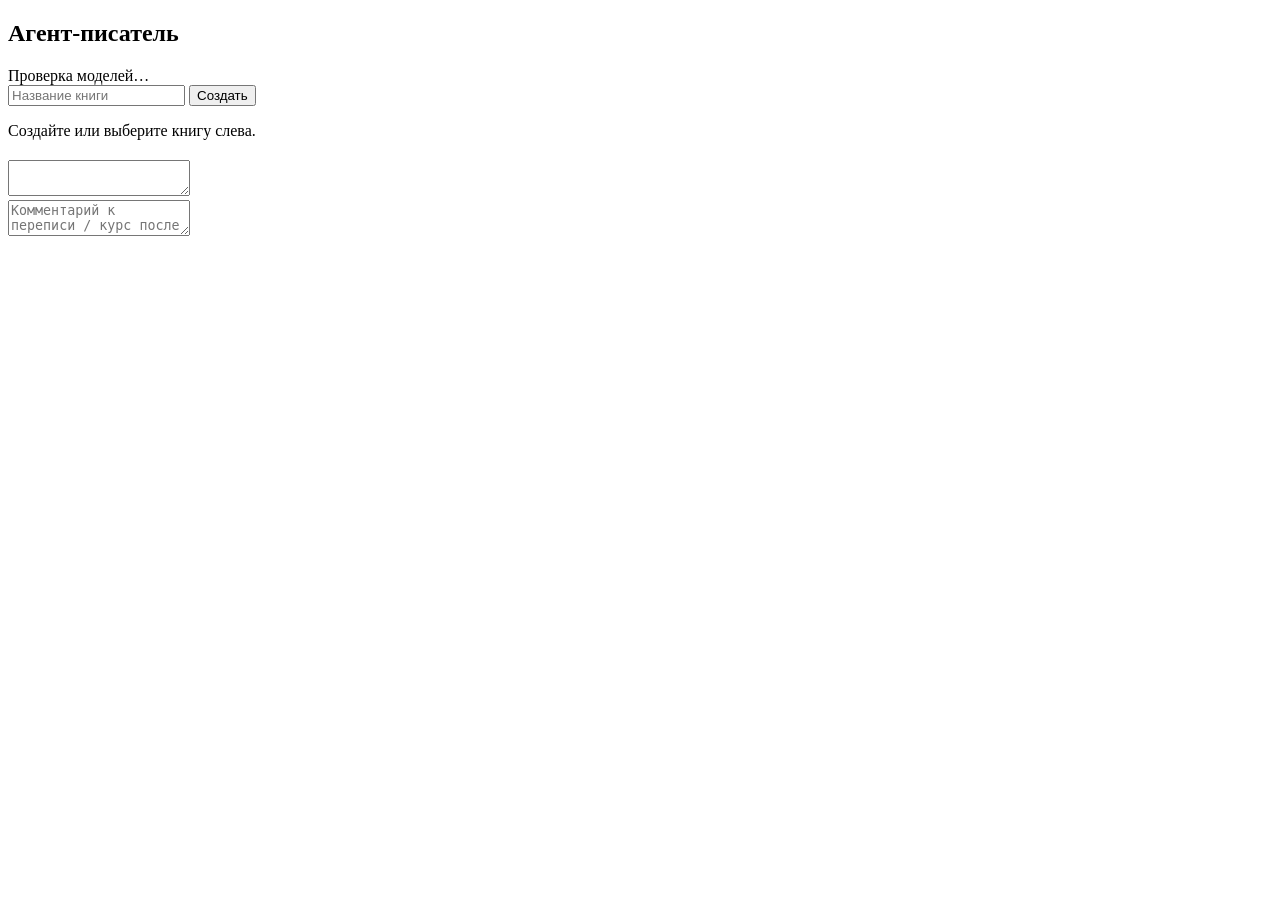
==== app/web/index.html @ 2c99925f "Первый коммит: локальный агент-писатель (FastAPI, GigaChat, OpenRouter :free). Секреты и книги в pro" ====
<!DOCTYPE html>
<html lang="ru">
<head>
  <meta charset="UTF-8" />
  <meta name="viewport" content="width=device-width, initial-scale=1" />
  <title>Агент-писатель</title>
  <link rel="stylesheet" href="/static/styles.css" />
</head>
<body>
  <aside class="sidebar">
    <h1>Агент-писатель</h1>
    <div id="llm-status" class="status">Проверка моделей…</div>
    <form id="new-book" class="new-book">
      <input name="title" placeholder="Название книги" required />
      <button type="submit">Создать</button>
    </form>
    <ul id="book-list" class="book-list"></ul>
  </aside>
  <main class="main">
    <p id="empty" class="empty">Создайте или выберите книгу слева.</p>
    <section id="workspace" class="workspace hidden">
      <header class="top">
        <h2 id="book-title"></h2>
        <span id="meta" class="meta"></span>
      </header>
      <nav id="stages" class="stages"></nav>
      <p id="hints" class="hints hidden"></p>
      <textarea id="editor" spellcheck="true"></textarea>
      <div id="overlaps" class="overlaps hidden"></div>
      <footer class="bar">
        <textarea id="comment" placeholder="Комментарий к переписи / курс после главы / замечание к фрагменту"></textarea>
        <div class="actions" id="actions"></div>
      </footer>
    </section>
  </main>
  <div id="toast" class="toast hidden"></div>
  <script src="/static/app.js"></script>
</body>
</html>
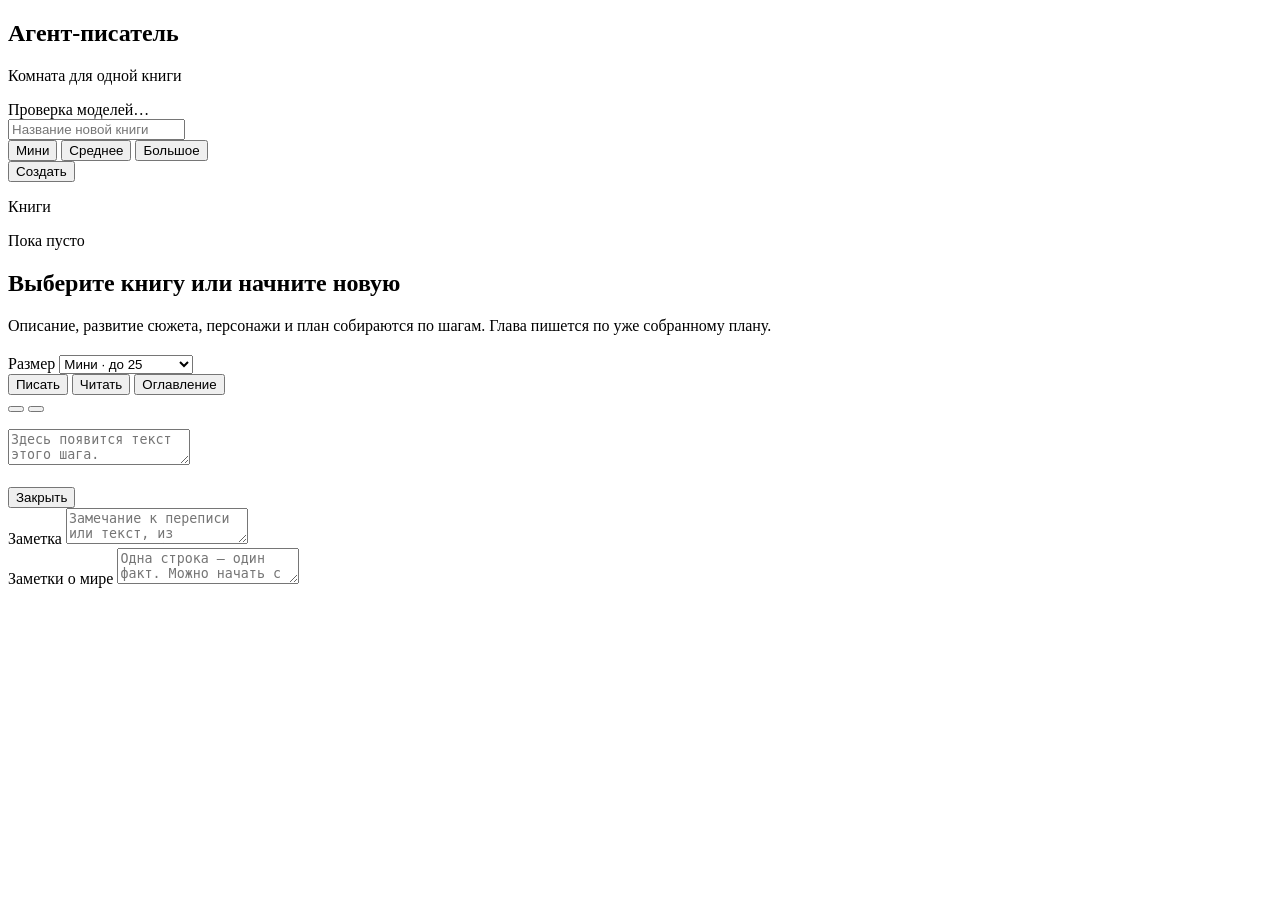
==== commit d4f23678: "Закрыть остаток аудита, чтобы правки промптов и памяти можно было откатить. Co-authored-by: Cursor <" ====
--- a/app/web/index.html
+++ b/app/web/index.html
@@ -4,36 +4,97 @@
   <meta charset="UTF-8" />
   <meta name="viewport" content="width=device-width, initial-scale=1" />
   <title>Агент-писатель</title>
-  <link rel="stylesheet" href="/static/styles.css" />
+  <link rel="stylesheet" href="/static/styles.css?v=20261120b" />
 </head>
 <body>
-  <aside class="sidebar">
-    <h1>Агент-писатель</h1>
+  <aside class="rail">
+    <div class="brand">
+      <span class="mark" aria-hidden="true"></span>
+      <div>
+        <h1>Агент-писатель</h1>
+        <p class="brand-note">Комната для одной книги</p>
+      </div>
+    </div>
     <div id="llm-status" class="status">Проверка моделей…</div>
     <form id="new-book" class="new-book">
-      <input name="title" placeholder="Название книги" required />
+      <input name="title" placeholder="Название новой книги" required />
+      <div class="size-pick" role="radiogroup" aria-label="Размер книги">
+        <button type="button" data-size="mini" title="До 25 глав. Точное число выберет сюжет.">Мини</button>
+        <button type="button" data-size="medium" class="on" title="От 25 до 60 глав. Точное число выберет сюжет.">Среднее</button>
+        <button type="button" data-size="large" title="От 60 до 100 глав. Точное число выберет сюжет.">Большое</button>
+      </div>
       <button type="submit">Создать</button>
     </form>
+    <p class="side-label">Книги</p>
     <ul id="book-list" class="book-list"></ul>
   </aside>
-  <main class="main">
-    <p id="empty" class="empty">Создайте или выберите книгу слева.</p>
+  <main class="room">
+    <div id="empty" class="empty">
+      <p class="kicker">Пока пусто</p>
+      <h2>Выберите книгу или начните новую</h2>
+      <p>Описание, развитие сюжета, персонажи и план собираются по шагам. Глава пишется по уже собранному плану.</p>
+    </div>
     <section id="workspace" class="workspace hidden">
       <header class="top">
-        <h2 id="book-title"></h2>
-        <span id="meta" class="meta"></span>
+        <div class="title-block">
+          <h2 id="book-title"></h2>
+          <span id="meta" class="meta"></span>
+          <label class="book-size">
+            Размер
+            <select id="book-size" title="Диапазон глав. Точное число в плане выбирает сюжет.">
+              <option value="mini">Мини · до 25</option>
+              <option value="medium">Среднее · 25–60</option>
+              <option value="large">Большое · 60–100</option>
+            </select>
+          </label>
+        </div>
+        <nav id="stages" class="stages" aria-label="Этапы книги"></nav>
+        <div class="tools">
+          <div class="view-switch" role="tablist" aria-label="Режим книги">
+            <button type="button" id="view-write" title="Писать: описание, план и глава">Писать</button>
+            <button type="button" id="view-read" title="Читать принятые главы по одной">Читать</button>
+            <button type="button" id="view-structure" title="Развитие сюжета и уже написанные главы">Оглавление</button>
+          </div>
+          <div class="themes" role="group" aria-label="Фон страницы">
+            <button type="button" data-theme="light" class="on" title="Светлый фон"></button>
+            <button type="button" data-theme="night" title="Ночной фон"></button>
+          </div>
+        </div>
       </header>
-      <nav id="stages" class="stages"></nav>
-      <p id="hints" class="hints hidden"></p>
-      <textarea id="editor" spellcheck="true"></textarea>
-      <div id="overlaps" class="overlaps hidden"></div>
-      <footer class="bar">
-        <textarea id="comment" placeholder="Комментарий к переписи / курс после главы / замечание к фрагменту"></textarea>
-        <div class="actions" id="actions"></div>
+      <div class="page">
+        <div class="canvas">
+          <p id="hints" class="hints hidden"></p>
+          <article id="accepted-view" class="accepted-view hidden"></article>
+          <div id="plan-board" class="plan-board hidden"></div>
+          <textarea id="editor" spellcheck="true" placeholder="Здесь появится текст этого шага."></textarea>
+          <div id="overlaps" class="overlaps hidden"></div>
+          <div id="library" class="library hidden"></div>
+        </div>
+        <aside id="drawer" class="drawer" aria-hidden="true">
+          <div class="drawer-head">
+            <h3 id="drawer-title"></h3>
+            <button type="button" id="drawer-close" data-keep="1">Закрыть</button>
+          </div>
+          <div id="pane-story" class="drawer-pane hidden">
+            <div id="story-strip" class="story-strip"></div>
+          </div>
+          <div id="pane-note" class="drawer-pane hidden">
+            <label class="panel-label" for="comment">Заметка</label>
+            <textarea id="comment" placeholder="Замечание к переписи или текст, из которого собрать книгу"></textarea>
+          </div>
+          <div id="pane-canon" class="drawer-pane hidden">
+            <label id="canon-label" class="panel-label" for="canon-notes">Заметки о мире</label>
+            <textarea id="canon-notes" class="canon-notes" spellcheck="true" placeholder="Одна строка — один факт. Можно начать с «книги:», «игры:» или «сериал:». Для своей книги это необязательно."></textarea>
+          </div>
+        </aside>
+      </div>
+      <footer id="composer" class="dock-wrap">
+        <p id="run-line" class="run-line hidden" role="status"><span class="run-text current"></span><span class="run-text next"></span></p>
+        <div class="actions dock" id="actions"></div>
       </footer>
     </section>
   </main>
-  <div id="toast" class="toast hidden"></div>
-  <script src="/static/app.js"></script>
+  <div id="toast" class="toast hidden" role="status"></div>
+  <script src="/static/app.js?v=20261124a"></script>
 </body>
 </html>
